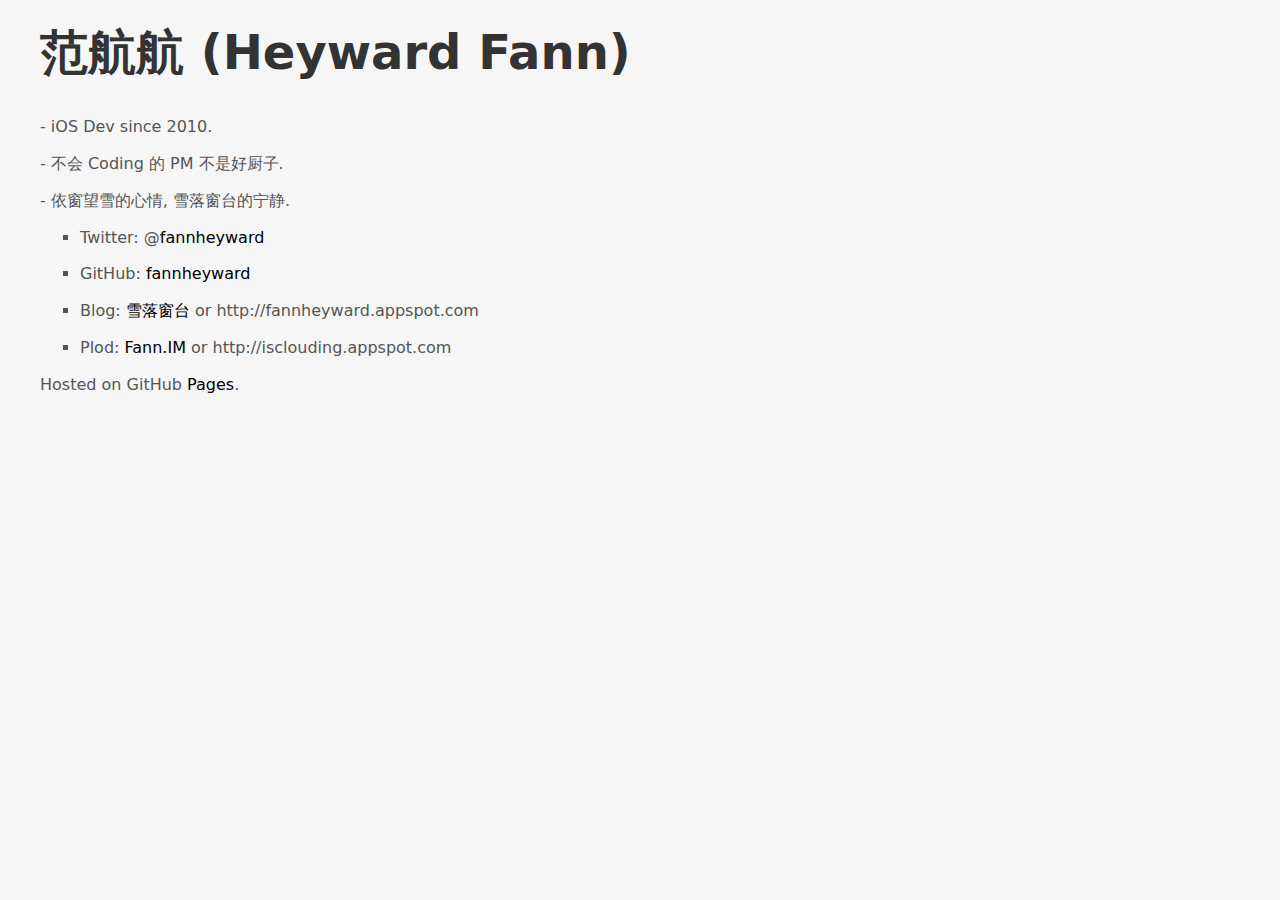
==== index.html @ a756ba08 "20110416." ====
<!DOCTYPE html>
<html>
  <head>
    <title> Heyward Fann </title>
    <meta http-equiv="Content-Type" content="text/html; charset=UTF-8" />
    <link rel="stylesheet" href="stylesheet.css" type="text/css" media="screen" />
    <link rel="shortcut icon" href="favicon.ico" />
    <link rel="canonical" href="http://fann.im/" />
  </head>

  <body>
      <div class="container">
          <h1>范航航 (Heyward Fann)</h1>

          <p>- iOS Dev since 2010.</p>
          <p>- 不会 Coding 的 PM 不是好厨子.</p>
          <p>- 依窗望雪的心情, 雪落窗台的宁静.</p>
      
          <ul>
              <li>
                  <p>Twitter: @<a href="https://twitter.com/fannheyward" target="_blank">fannheyward</a></p>
              </li>
              <li>
                  <p>GitHub: <a href="https://github.com/fannheyward" target="_blank">fannheyward</a></p>
              </li>
              <li>
                  <p>Blog: <a href="http://blog.fann.im" target="_blank">雪落窗台</a> or http://fannheyward.appspot.com</p>
              </li>
              <li>
                  <p>Plod: <a href="http://plod.fann.im" target="_blank">Fann.IM</a> or http://isclouding.appspot.com</p>
              </li>
          </ul>

          <p>Hosted on GitHub <a href="http://pages.github.com/" target="_blank">Pages</a>.

          <div class="textHidden">Still waters run deep.</div>

      </div>
  </body>
</html>
---- stylesheet.css ----
body {
    background-color: #f6f6f6;
    color: #555;
    font-family: "Helvetica Neue", "Luxi Sans", "DejaVu Sans", Tahoma, "Hiragino Sans GB", STHeiti !important;
}

div.container {
    margin-left: 2em;
    width: 44em;
}

p {
    line-height: 130%;
    text-align: justify;
}

h1, h2, h3 {
    color: #333;
    text-shadow: rgba(255, 255, 255, 0.746094) 0px 1px 1px;
    font-family: "Helvetica Neue", "Luxi Sans", "DejaVu Sans", Tahoma, "Hiragino Sans GB", STHeiti !important;
}

h1 {
    margin-top: 3%;
    font-size: 300%;
}

h2 {
    margin-top: 1.5em;
}

a:link, a:visited {
    color: #000;
    text-decoration: none;
    -webkit-transition: color 0.2s linear;
}

a:hover {
    color: #999;
}

ul {
    list-style: square;
}

ul li {
    margin-bottom: 0.3em;
}

.textHidden {
    display:block;
    overflow:hidden;
    width:0;
    height:0;
    color:#f00;/*2011 is my animal year.Red makes me lucky.:)*/
}

img {
    -moz-box-shadow: 3px 3px 4px #000;
    -webkit-box-shadow: 3px 3px 4px #000;
    box-shadow: 3px 3px 4px #000;
}
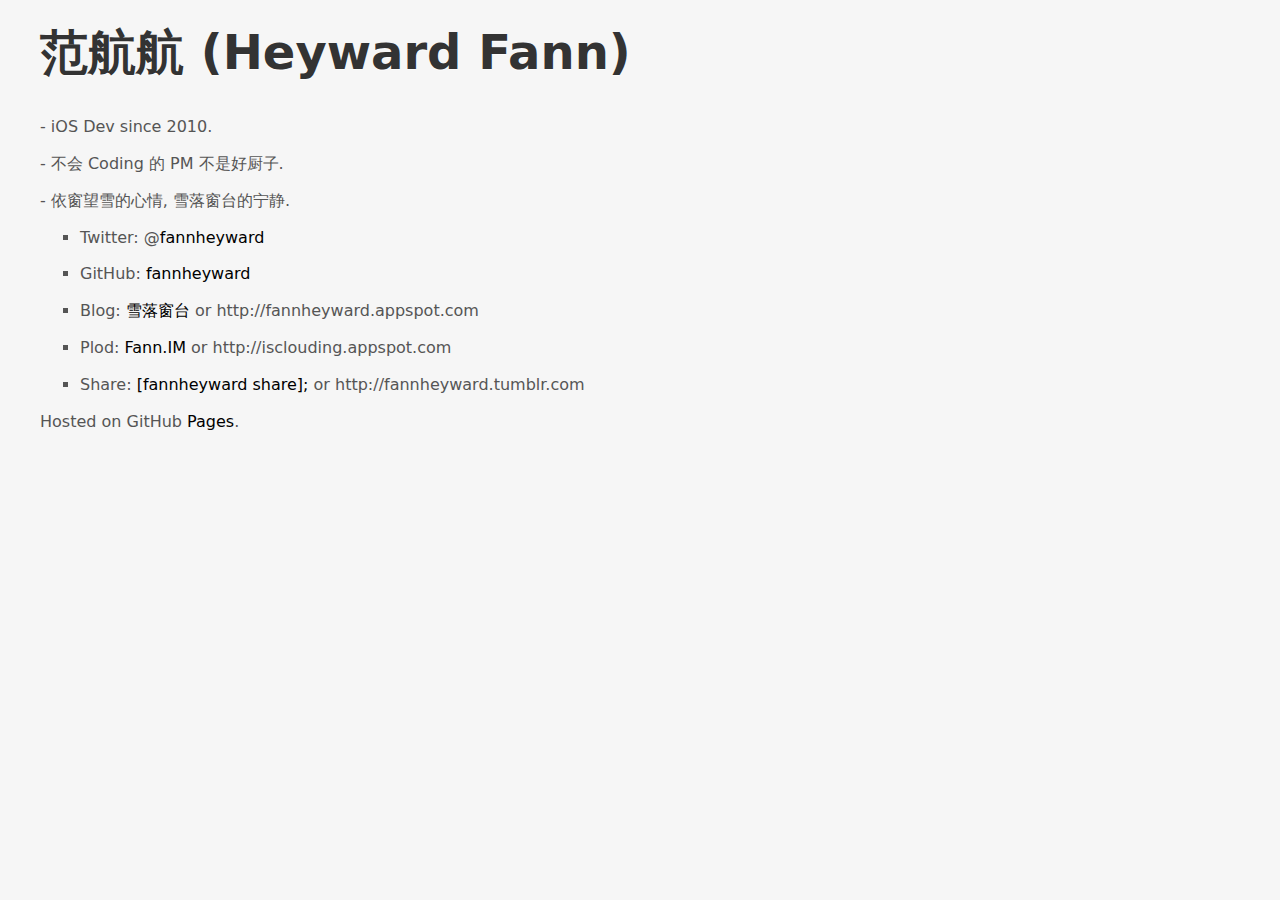
==== commit 6ea0a69b: "fannheyward.tumblr.com" ====
--- a/index.html
+++ b/index.html
@@ -29,6 +29,9 @@
               <li>
                   <p>Plod: <a href="http://plod.fann.im" target="_blank">Fann.IM</a> or http://isclouding.appspot.com</p>
               </li>
+              <li>
+                  <p>Share: <a href="http://share.fann.im" target="_blank">[fannheyward share];</a> or http://fannheyward.tumblr.com</p>
+              </li>
           </ul>
 
           <p>Hosted on GitHub <a href="http://pages.github.com/" target="_blank">Pages</a>.
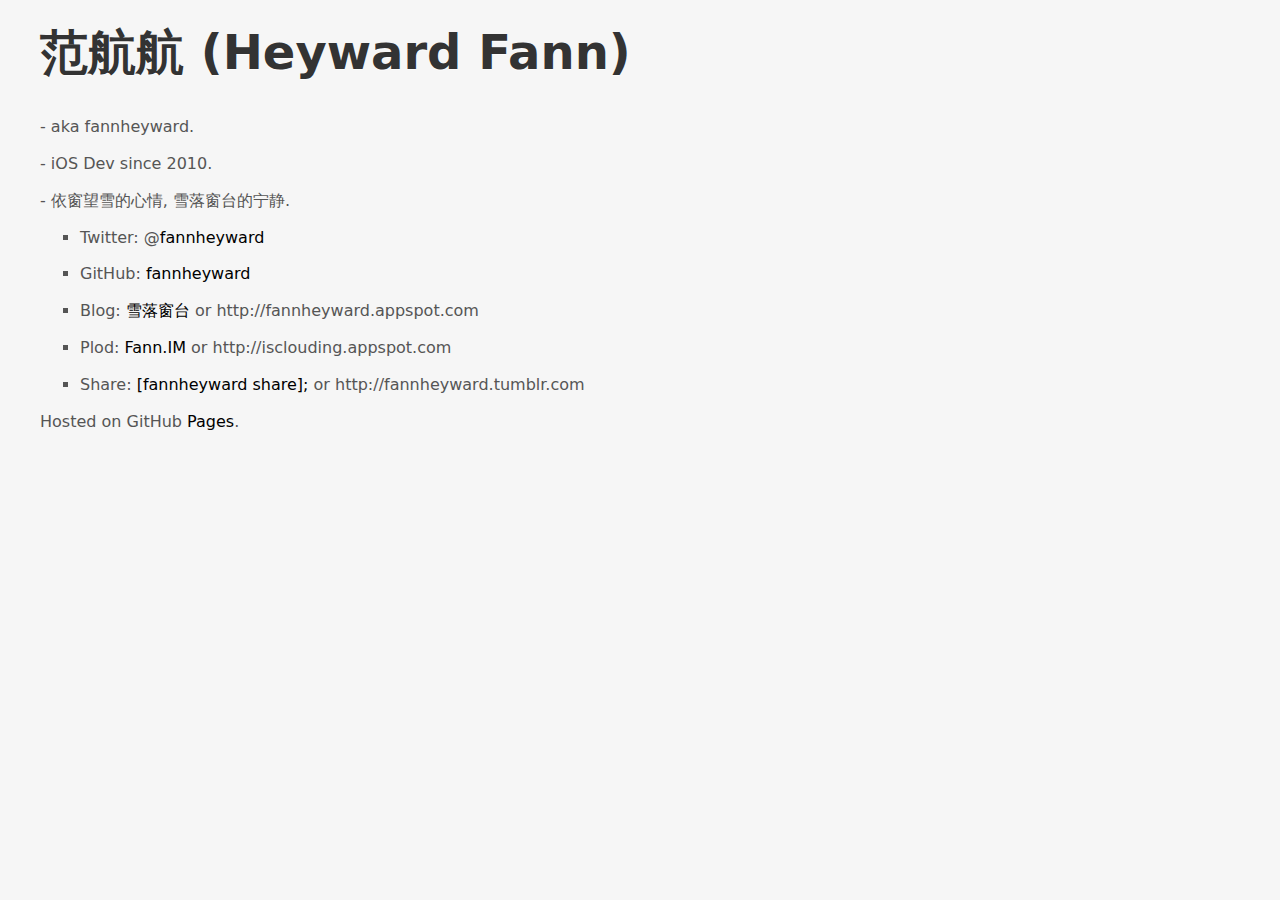
==== commit c9abe620: "aka fannheyward." ====
--- a/index.html
+++ b/index.html
@@ -12,8 +12,8 @@
       <div class="container">
           <h1>范航航 (Heyward Fann)</h1>
 
+          <p>- aka fannheyward.</p>
           <p>- iOS Dev since 2010.</p>
-          <p>- 不会 Coding 的 PM 不是好厨子.</p>
           <p>- 依窗望雪的心情, 雪落窗台的宁静.</p>
       
           <ul>
@@ -24,13 +24,13 @@
                   <p>GitHub: <a href="https://github.com/fannheyward" target="_blank">fannheyward</a></p>
               </li>
               <li>
-                  <p>Blog: <a href="http://blog.fann.im" target="_blank">雪落窗台</a> or http://fannheyward.appspot.com</p>
+                  <p>Blog: <a href="http://blog.fann.im" >雪落窗台</a> or http://fannheyward.appspot.com</p>
               </li>
               <li>
-                  <p>Plod: <a href="http://plod.fann.im" target="_blank">Fann.IM</a> or http://isclouding.appspot.com</p>
+                  <p>Plod: <a href="http://plod.fann.im" >Fann.IM</a> or http://isclouding.appspot.com</p>
               </li>
               <li>
-                  <p>Share: <a href="http://share.fann.im" target="_blank">[fannheyward share];</a> or http://fannheyward.tumblr.com</p>
+                  <p>Share: <a href="http://share.fann.im" >[fannheyward share];</a> or http://fannheyward.tumblr.com</p>
               </li>
           </ul>
 
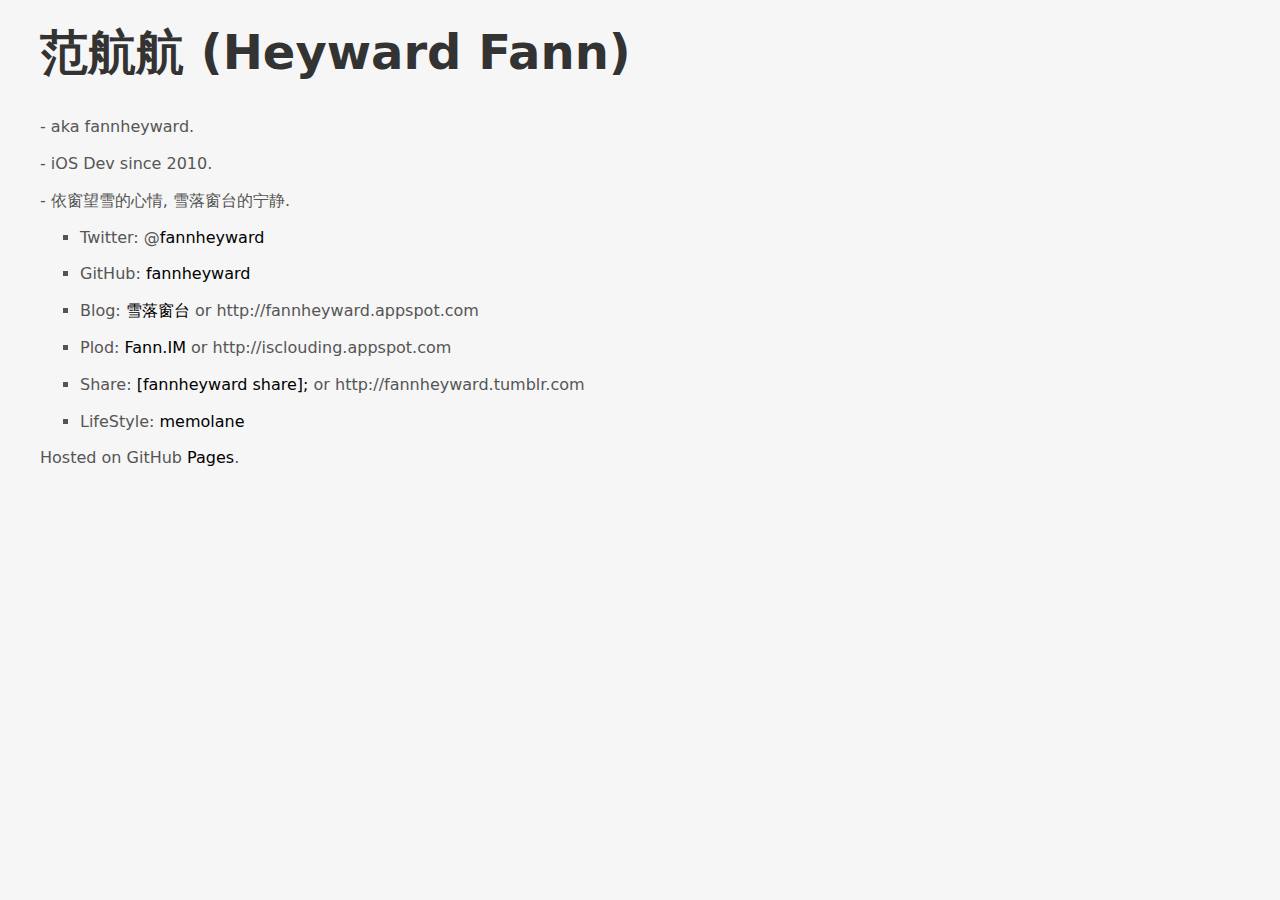
==== commit d5b28274: "add memolane." ====
--- a/index.html
+++ b/index.html
@@ -32,6 +32,9 @@
               <li>
                   <p>Share: <a href="http://share.fann.im" >[fannheyward share];</a> or http://fannheyward.tumblr.com</p>
               </li>
+              <li>
+                  <p>LifeStyle: <a href="http://memolane.com/fannheyward" tabindex="_blank">memolane</a></p>
+              </li>
           </ul>
 
           <p>Hosted on GitHub <a href="http://pages.github.com/" target="_blank">Pages</a>.
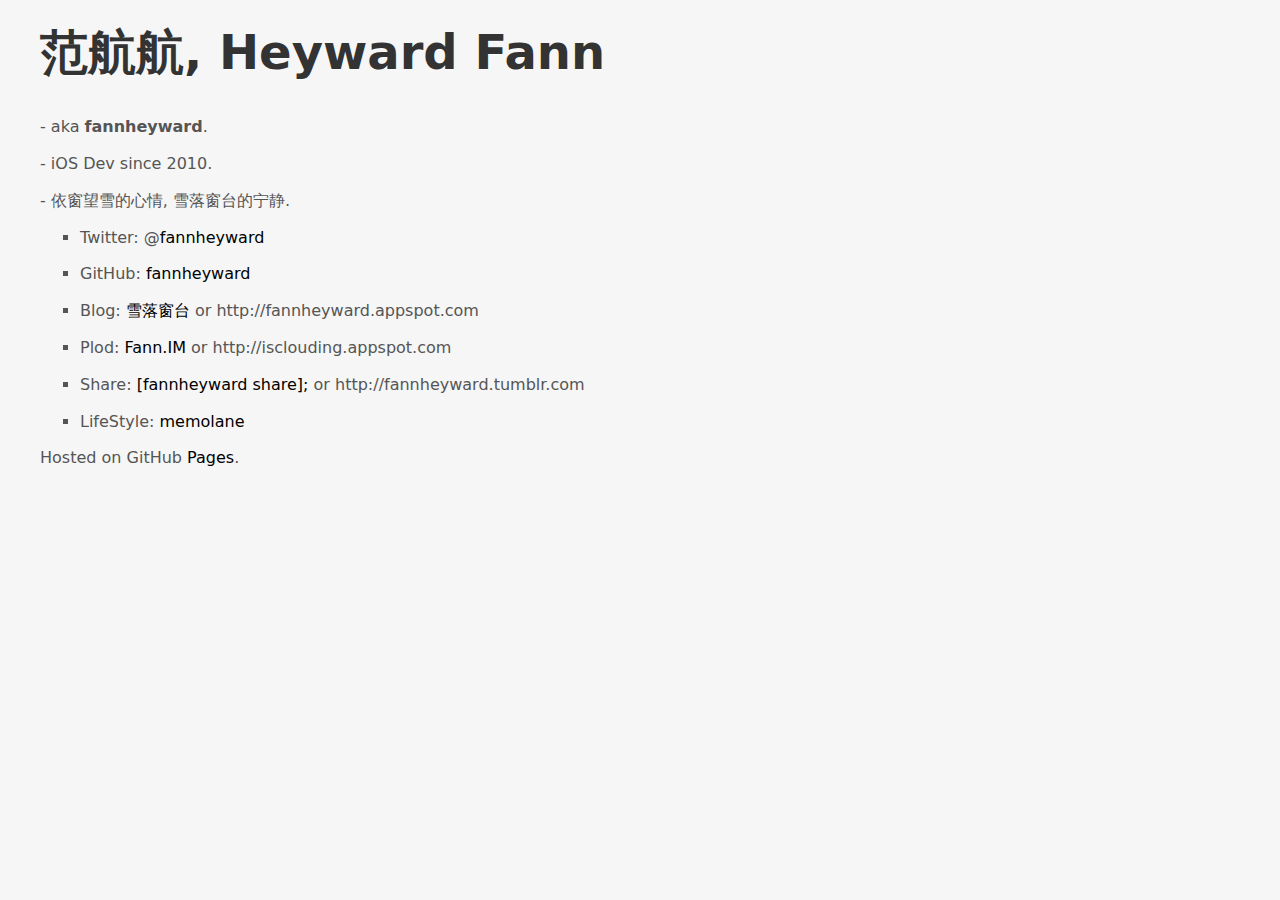
==== commit 1744a8da: "Meet fannheyward" ====
--- a/index.html
+++ b/index.html
@@ -1,7 +1,7 @@
 <!DOCTYPE html>
 <html>
   <head>
-    <title> Heyward Fann </title>
+    <title> Meet fannheyward </title>
     <meta http-equiv="Content-Type" content="text/html; charset=UTF-8" />
     <link rel="stylesheet" href="stylesheet.css" type="text/css" media="screen" />
     <link rel="shortcut icon" href="favicon.ico" />
@@ -10,9 +10,9 @@
 
   <body>
       <div class="container">
-          <h1>范航航 (Heyward Fann)</h1>
+          <h1>范航航, Heyward Fann</h1>
 
-          <p>- aka fannheyward.</p>
+          <p>- aka <strong>fannheyward</strong>.</p>
           <p>- iOS Dev since 2010.</p>
           <p>- 依窗望雪的心情, 雪落窗台的宁静.</p>
       
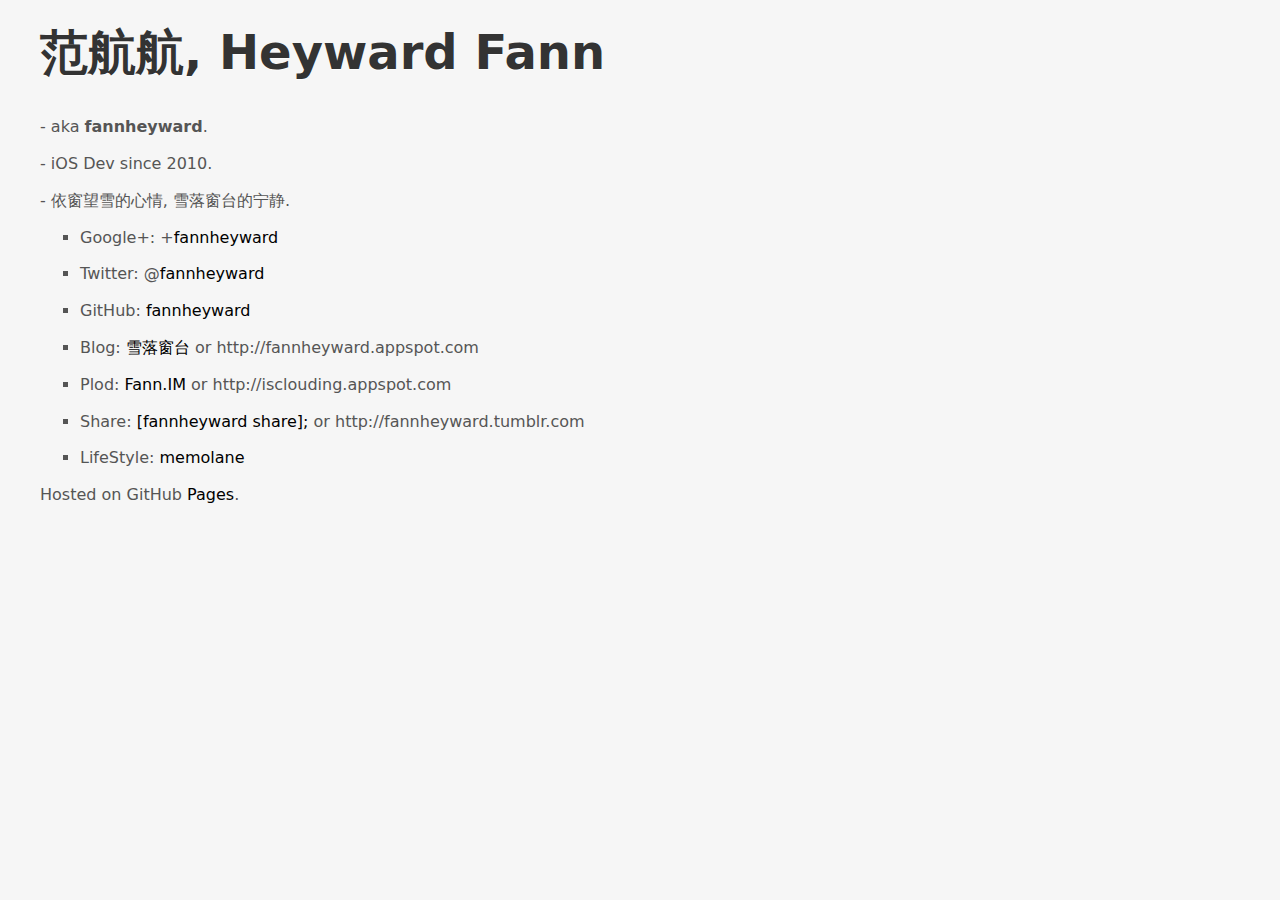
==== commit 4fe5050a: "add Google+ link." ====
--- a/index.html
+++ b/index.html
@@ -17,6 +17,9 @@
           <p>- 依窗望雪的心情, 雪落窗台的宁静.</p>
       
           <ul>
+              <li>
+                  <p>Google+: +<a href="https://plus.google.com/117945530073148473022/posts" target="_blank">fannheyward</a></p>
+              </li>
               <li>
                   <p>Twitter: @<a href="https://twitter.com/fannheyward" target="_blank">fannheyward</a></p>
               </li>
